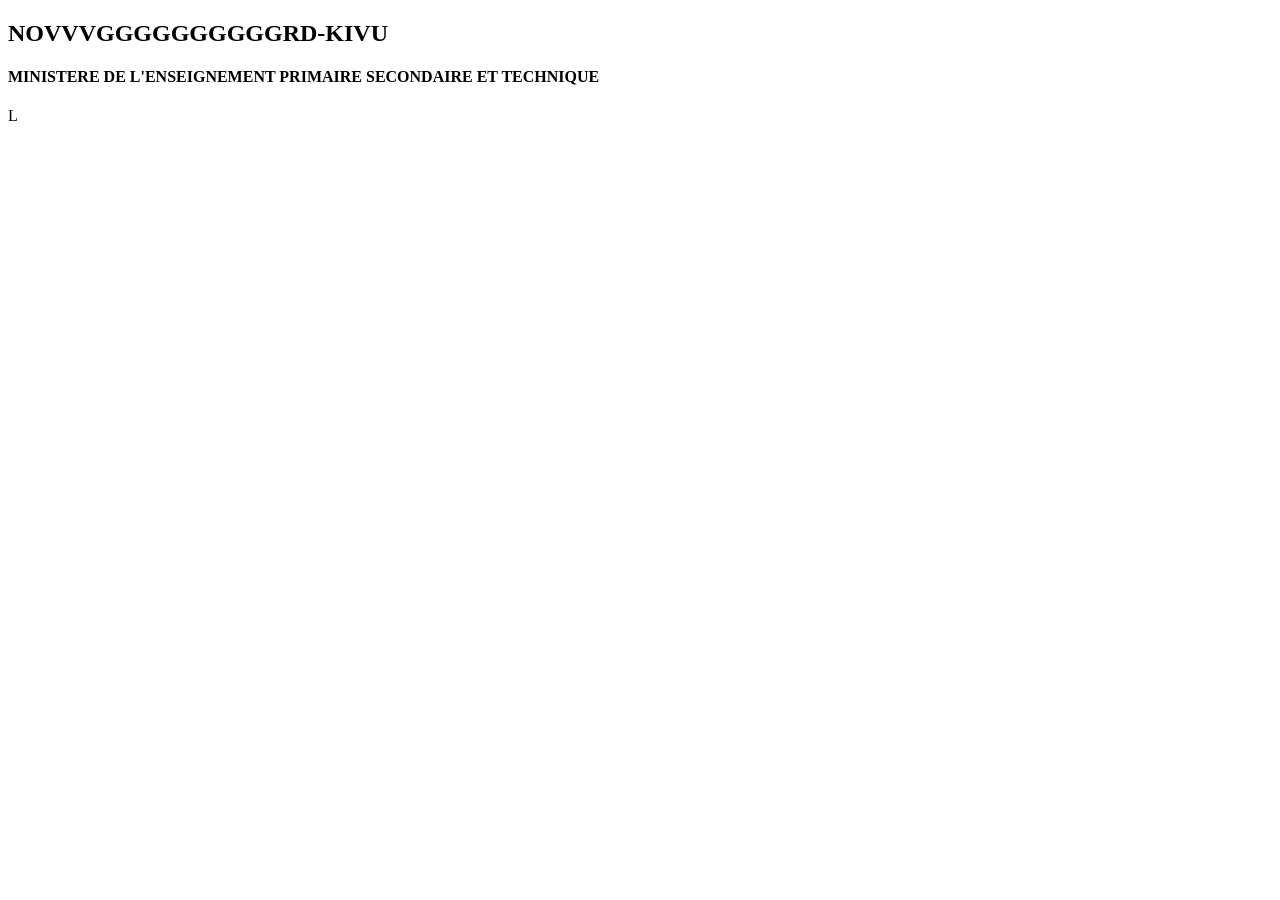
==== index.html @ 3db344e6 "Add files via upload" ====
<!DOCTYPE html>
<html lang="en">
<head>
    
    <link rel="stylesheet" href="/graph.css">
    <meta charset="UTF-8">
    <meta name="viewport" content="width=device-width, initial-scale=1.0">
    <title>Document</title>
</head>
<title>NORD-KIVU</title>
<meta charset="UTF-8"/>


<body>
    
<h2>NOVVVGGGGGGGGGGRD-KIVU</h2>
<h4>MINISTERE DE L'ENSEIGNEMENT PRIMAIRE SECONDAIRE ET TECHNIQUE</h4>
    <p>L</p>
</body>
   
</html>
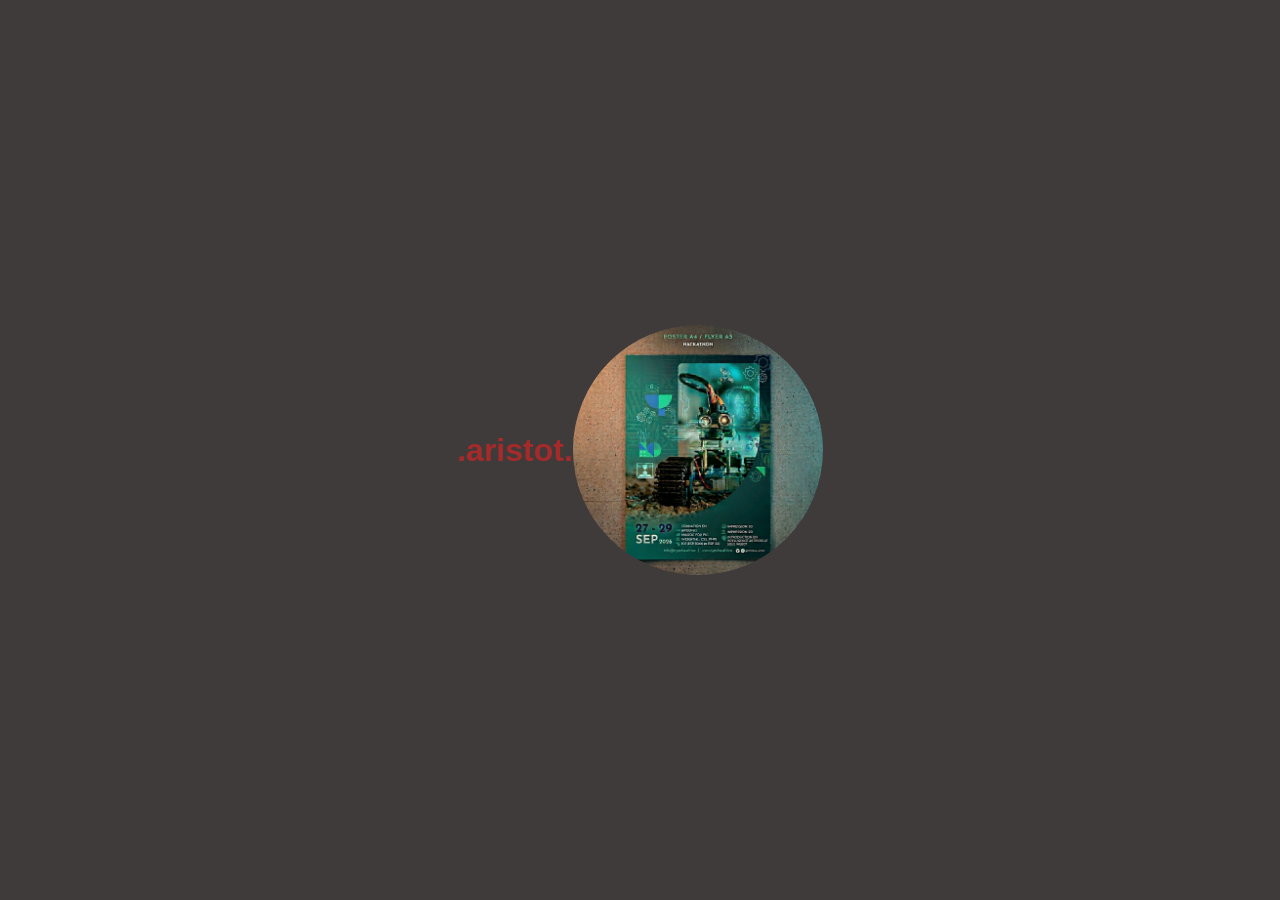
==== commit b25f751c: "Add files via upload" ====
--- a/index.html
+++ b/index.html
@@ -1,21 +1,21 @@
 <!DOCTYPE html>
-<html lang="en">
+<html>
 <head>
+    <meta charset="UTF-8">
+    <meta name="viewport" content="width=device-widht,intial-scal=0.1">
+    <title>NEW GENERATION OF INNOVATION
+        </title>
+        <link rel="stylesheet" href="style.css">
+
+    </head>
     
-    <link rel="stylesheet" href="/graph.css">
-    <meta charset="UTF-8">
-    <meta name="viewport" content="width=device-width, initial-scale=1.0">
-    <title>Document</title>
-</head>
-<title>NORD-KIVU</title>
-<meta charset="UTF-8"/>
+    <body>
+        <h1>.aristot.</h1>
 
+        <img src="logo.png" alt="logo du splash">
+        
+    </body>
 
-<body>
     
-<h2>NOVVVGGGGGGGGGGRD-KIVU</h2>
-<h4>MINISTERE DE L'ENSEIGNEMENT PRIMAIRE SECONDAIRE ET TECHNIQUE</h4>
-    <p>L</p>
-</body>
-   
-</html>+
+</html>  
--- a/style.css
+++ b/style.css
@@ -0,0 +1,26 @@
+*{
+margin: 0;
+padding: 0;
+font-family: Arial, sans-serif;
+box-sizing: border-box;
+}
+body{
+    height: 100vh;
+    display: flex;
+    align-items: center;
+    justify-content: center;
+    background-color: rgb(63, 59, 59);
+}
+img{
+    width: 250px;
+    height: 250px;
+    border-radius: 120%;
+
+}
+h1{
+
+   text-align-last: center;
+    color: brown;
+    text-size-adjust: 25px;
+
+}
